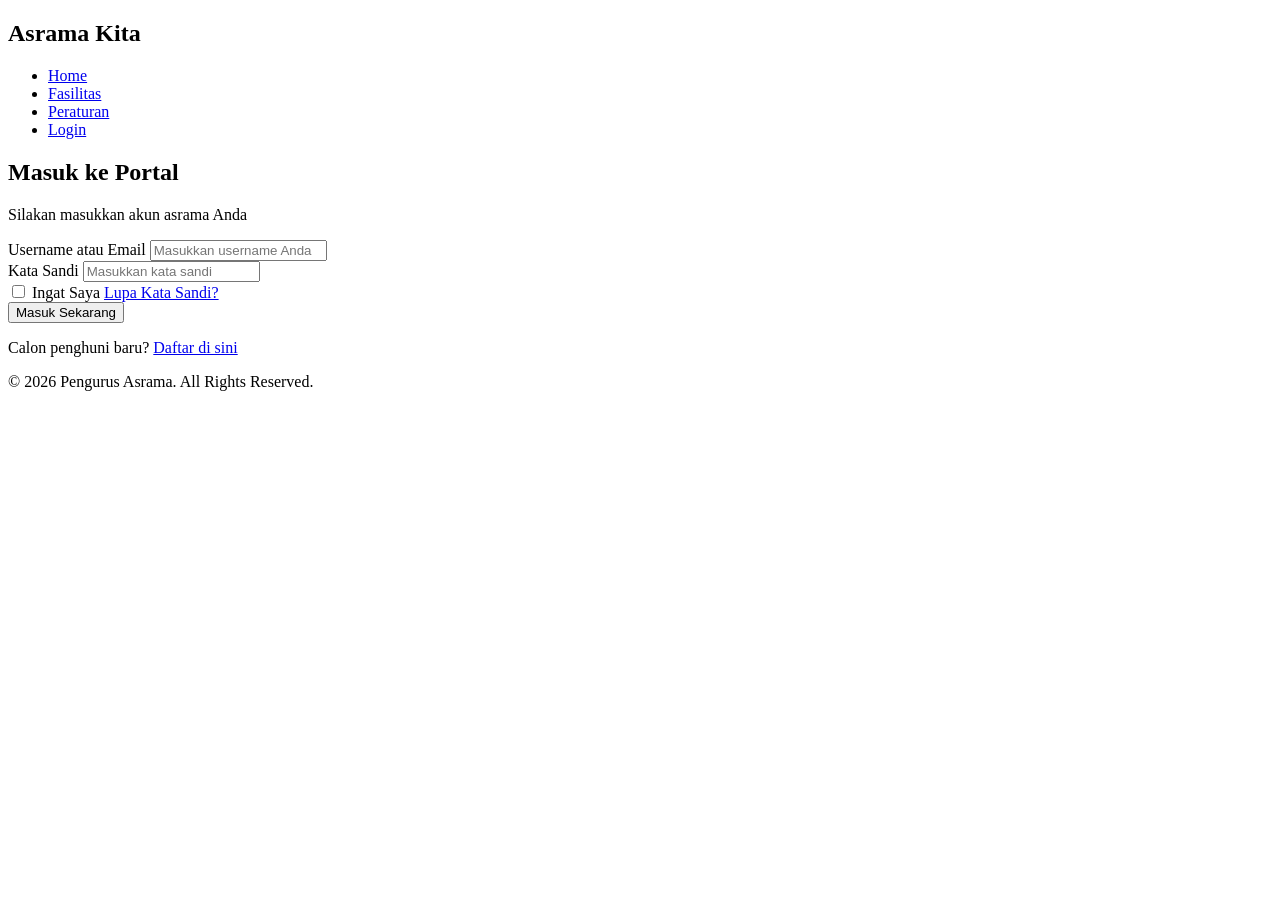
==== login.html @ a8a76005 "Add files via upload" ====
<!DOCTYPE html>
<html lang="id">
<head>
    <meta charset="UTF-8">
    <meta name="viewport" content="width=device-width, initial-scale=1.0">
    <title>Login - Portal Asrama</title>
    <link rel="stylesheet" href="css/style.css">
</head>
<body>

    <header>
        <div class="logo">
            <h2>Asrama Kita</h2>
        </div>
        <nav>
            <ul>
                <li><a href="index.html">Home</a></li>
                <li><a href="fasilitas.html">Fasilitas</a></li>
                <li><a href="peraturan.html">Peraturan</a></li>
                <li><a href="login.html" class="active btn-login">Login</a></li>
            </ul>
        </nav>
    </header>

    <main class="login-container">
        <div class="login-box">
            <h2>Masuk ke Portal</h2>
            <p>Silakan masukkan akun asrama Anda</p>
            
            <form action="#">
                <div class="input-group">
                    <label for="username">Username atau Email</label>
                    <input type="text" id="username" placeholder="Masukkan username Anda" required>
                </div>
                
                <div class="input-group">
                    <label for="password">Kata Sandi</label>
                    <input type="password" id="password" placeholder="Masukkan kata sandi" required>
                </div>

                <div class="form-options">
                    <label>
                        <input type="checkbox"> Ingat Saya
                    </label>
                    <a href="#" class="forgot-link">Lupa Kata Sandi?</a>
                </div>
                
                <button type="submit" class="btn-submit">Masuk Sekarang</button>
            </form>

            <div class="login-footer">
                <p>Calon penghuni baru? <a href="#">Daftar di sini</a></p>
            </div>
        </div>
    </main>

    <footer>
        <p>&copy; 2026 Pengurus Asrama. All Rights Reserved.</p>
    </footer>

</body>
</html>
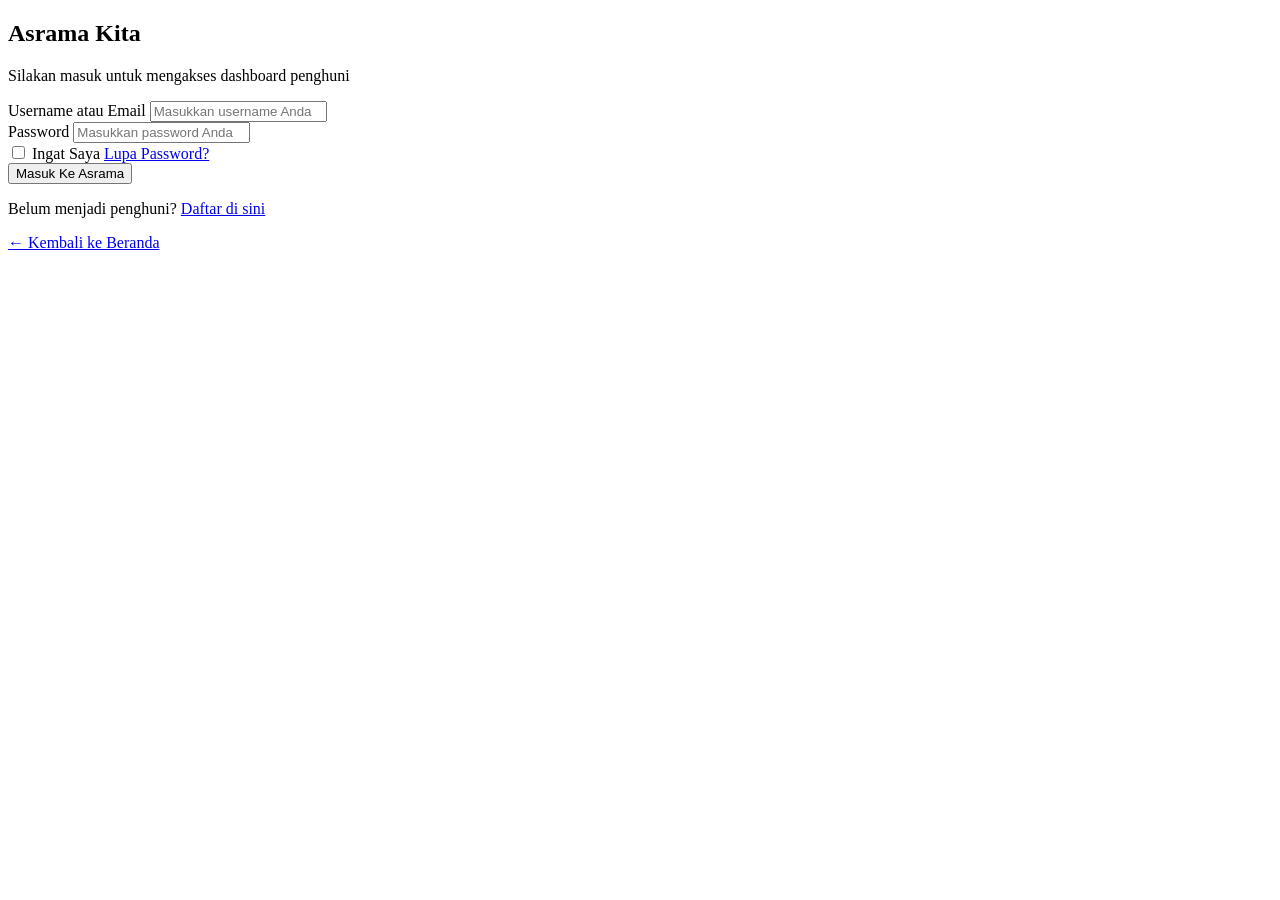
==== commit 2ac3ddb7: "Add login page with form and navigation links" ====
--- a/login.html
+++ b/login.html
@@ -3,60 +3,54 @@
 <head>
     <meta charset="UTF-8">
     <meta name="viewport" content="width=device-width, initial-scale=1.0">
-    <title>Login - Portal Asrama</title>
-    <link rel="stylesheet" href="css/style.css">
+    <title>Asrama Kita - Masuk Area Penghuni</title>
+    <!-- Menghubungkan CSS global (untuk font/reset) dan CSS khusus login -->
+    <link rel="stylesheet" href="css/global.css">
+    <link rel="stylesheet" href="css/login.css">
 </head>
-<body>
+<body class="login-body">
 
-    <header>
-        <div class="logo">
+    <div class="login-container">
+        <!-- Bagian Atas Kartu Login -->
+        <div class="login-header">
             <h2>Asrama Kita</h2>
+            <p>Silakan masuk untuk mengakses dashboard penghuni</p>
         </div>
-        <nav>
-            <ul>
-                <li><a href="index.html">Home</a></li>
-                <li><a href="fasilitas.html">Fasilitas</a></li>
-                <li><a href="peraturan.html">Peraturan</a></li>
-                <li><a href="login.html" class="active btn-login">Login</a></li>
-            </ul>
-        </nav>
-    </header>
 
-    <main class="login-container">
-        <div class="login-box">
-            <h2>Masuk ke Portal</h2>
-            <p>Silakan masukkan akun asrama Anda</p>
+        <!-- Form Login -->
+        <!-- Catatan UAS: action diarahkan langsung ke halaman penghuni seolah-olah sukses login -->
+        <form action="penghuni.html" method="GET" class="login-form">
             
-            <form action="#">
-                <div class="input-group">
-                    <label for="username">Username atau Email</label>
-                    <input type="text" id="username" placeholder="Masukkan username Anda" required>
-                </div>
-                
-                <div class="input-group">
-                    <label for="password">Kata Sandi</label>
-                    <input type="password" id="password" placeholder="Masukkan kata sandi" required>
-                </div>
+            <!-- Group Input Username -->
+            <div class="input-group">
+                <label for="username">Username atau Email</label>
+                <input type="text" id="username" name="username" placeholder="Masukkan username Anda" required>
+            </div>
 
-                <div class="form-options">
-                    <label>
-                        <input type="checkbox"> Ingat Saya
-                    </label>
-                    <a href="#" class="forgot-link">Lupa Kata Sandi?</a>
-                </div>
-                
-                <button type="submit" class="btn-submit">Masuk Sekarang</button>
-            </form>
+            <!-- Group Input Password -->
+            <div class="input-group">
+                <label for="password">Password</label>
+                <input type="password" id="password" name="password" placeholder="Masukkan password Anda" required>
+            </div>
 
-            <div class="login-footer">
-                <p>Calon penghuni baru? <a href="#">Daftar di sini</a></p>
+            <!-- Opsi Tambahan (Ingat Saya & Lupa Password) -->
+            <div class="login-options">
+                <label class="remember-me">
+                    <input type="checkbox" name="remember"> Ingat Saya
+                </label>
+                <a href="#" class="forgot-password">Lupa Password?</a>
             </div>
+
+            <!-- Tombol Masuk -->
+            <button type="submit" class="btn-submit">Masuk Ke Asrama</button>
+        </form>
+
+        <!-- Link Pengalihan ke Halaman Daftar -->
+        <div class="login-footer">
+            <p>Belum menjadi penghuni? <a href="register.html">Daftar di sini</a></p>
+            <a href="index.html" class="back-home">← Kembali ke Beranda</a>
         </div>
-    </main>
-
-    <footer>
-        <p>&copy; 2026 Pengurus Asrama. All Rights Reserved.</p>
-    </footer>
+    </div>
 
 </body>
 </html>
